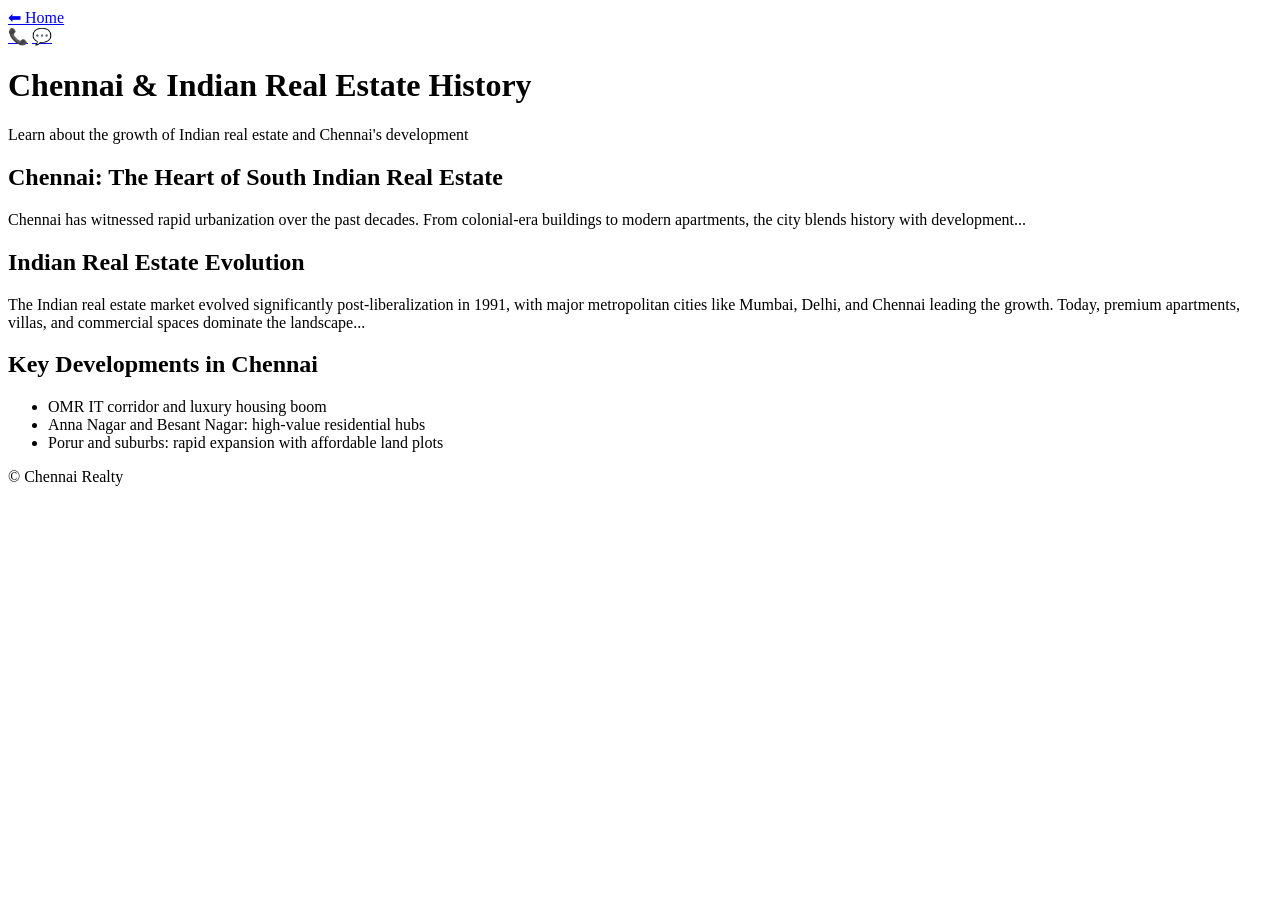
==== blog.html @ 8d43e3dd "Create blog.html" ====
<!DOCTYPE html>
<html lang="en">
<head>
<meta charset="UTF-8">
<meta name="viewport" content="width=device-width, initial-scale=1.0">
<title>Chennai Real Estate History</title>
<link rel="stylesheet" href="style.css">
</head>
<body>

<nav class="navbar">
  <a href="index.html" class="back-btn">⬅ Home</a>
  <div class="nav-actions">
    <a href="tel:+917010022388" class="call-btn">📞</a>
    <a href="https://wa.me/917010022388" class="wa-btn">💬</a>
  </div>
</nav>

<header class="hero">
  <h1>Chennai & Indian Real Estate History</h1>
  <p>Learn about the growth of Indian real estate and Chennai's development</p>
</header>

<section class="section">
  <div class="blog-content">
    <h2>Chennai: The Heart of South Indian Real Estate</h2>
    <p>Chennai has witnessed rapid urbanization over the past decades. From colonial-era buildings to modern apartments, the city blends history with development...</p>

    <h2>Indian Real Estate Evolution</h2>
    <p>The Indian real estate market evolved significantly post-liberalization in 1991, with major metropolitan cities like Mumbai, Delhi, and Chennai leading the growth. Today, premium apartments, villas, and commercial spaces dominate the landscape...</p>

    <h2>Key Developments in Chennai</h2>
    <ul>
      <li>OMR IT corridor and luxury housing boom</li>
      <li>Anna Nagar and Besant Nagar: high-value residential hubs</li>
      <li>Porur and suburbs: rapid expansion with affordable land plots</li>
    </ul>
  </div>
</section>

<footer>© Chennai Realty</footer>
</body>
</html>
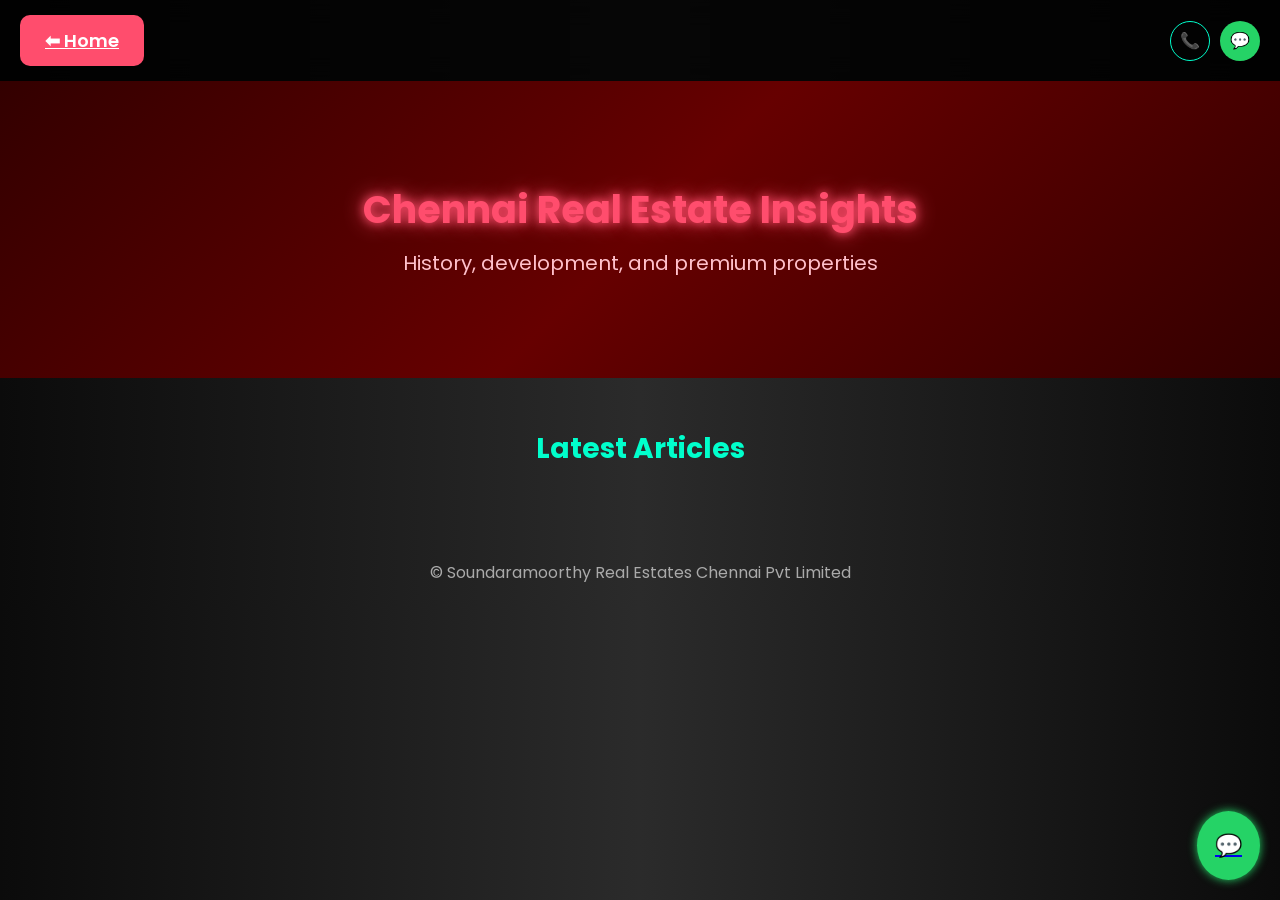
==== commit d57736e8: "Update blog.html" ====
--- a/blog.html
+++ b/blog.html
@@ -3,13 +3,15 @@
 <head>
 <meta charset="UTF-8">
 <meta name="viewport" content="width=device-width, initial-scale=1.0">
-<title>Chennai Real Estate History</title>
+<title>Chennai Real Estate Blog</title>
+
+<link href="https://fonts.googleapis.com/css2?family=Poppins:wght@400;600;700&display=swap" rel="stylesheet">
 <link rel="stylesheet" href="style.css">
 </head>
 <body>
 
 <nav class="navbar">
-  <a href="index.html" class="back-btn">⬅ Home</a>
+  <a href="index.html" class="btn">⬅ Home</a>
   <div class="nav-actions">
     <a href="tel:+917010022388" class="call-btn">📞</a>
     <a href="https://wa.me/917010022388" class="wa-btn">💬</a>
@@ -17,27 +19,21 @@
 </nav>
 
 <header class="hero">
-  <h1>Chennai & Indian Real Estate History</h1>
-  <p>Learn about the growth of Indian real estate and Chennai's development</p>
+  <h1>Chennai Real Estate Insights</h1>
+  <p>History, development, and premium properties</p>
 </header>
 
-<section class="section">
-  <div class="blog-content">
-    <h2>Chennai: The Heart of South Indian Real Estate</h2>
-    <p>Chennai has witnessed rapid urbanization over the past decades. From colonial-era buildings to modern apartments, the city blends history with development...</p>
-
-    <h2>Indian Real Estate Evolution</h2>
-    <p>The Indian real estate market evolved significantly post-liberalization in 1991, with major metropolitan cities like Mumbai, Delhi, and Chennai leading the growth. Today, premium apartments, villas, and commercial spaces dominate the landscape...</p>
-
-    <h2>Key Developments in Chennai</h2>
-    <ul>
-      <li>OMR IT corridor and luxury housing boom</li>
-      <li>Anna Nagar and Besant Nagar: high-value residential hubs</li>
-      <li>Porur and suburbs: rapid expansion with affordable land plots</li>
-    </ul>
+<section class="section" id="blog-posts">
+  <h2>Latest Articles</h2>
+  <div class="cards" id="blog-cards">
+    <!-- JS populates blog cards -->
   </div>
 </section>
 
-<footer>© Chennai Realty</footer>
+<a href="https://wa.me/917010022388" class="whatsapp-float">💬</a>
+
+<footer>© Soundaramoorthy Real Estates Chennai Pvt Limited</footer>
+
+<script src="blog.js"></script>
 </body>
 </html>
--- a/style.css
+++ b/style.css
@@ -0,0 +1,87 @@
+/* General Reset */
+* { margin:0; padding:0; box-sizing:border-box; }
+body {
+  font-family: 'Poppins', sans-serif;
+  background: linear-gradient(to right, #0b0b0b, #2b2b2b, #0b0b0b);
+  color: #eee;
+  scroll-behavior: smooth;
+}
+
+/* Navbar */
+.navbar {
+  display:flex; justify-content:space-between; align-items:center;
+  padding:15px 20px; background:rgba(0,0,0,0.85); backdrop-filter: blur(12px);
+  position: sticky; top:0; z-index:100;
+}
+.logo {display:flex; gap:10px; align-items:center;}
+.logo img {width:45px;}
+.nav-actions {display:flex; gap:10px;}
+.nav-actions a {
+  width:40px; height:40px; display:flex; align-items:center; justify-content:center;
+  border-radius:50%; text-decoration:none; transition: all 0.3s ease;
+}
+.call-btn {border:1px solid #00ffcc; color:#00ffcc;}
+.wa-btn {background:#25D366; color:white;}
+
+/* Hero */
+.hero {
+  text-align:center; padding:100px 20px;
+  background: linear-gradient(135deg,#330000,#660000,#330000);
+}
+.hero h1 {
+  font-size:38px; font-weight:700;
+  color:#ff4d6d; text-shadow: 0 0 10px #ff4d6d, 0 0 20px #ff4d6d;
+}
+.hero p {margin-top:10px; font-size:20px; color:#ffc0cb;}
+
+/* Sections */
+.section {padding:50px 20px; text-align:center;}
+.section h2 {font-size:28px; color:#00ffcc; margin-bottom:20px;}
+.section p {font-size:18px; line-height:1.5; margin-bottom:20px;}
+
+/* Cards */
+.cards {
+  display:grid; grid-template-columns:repeat(auto-fit,minmax(250px,1fr));
+  gap:20px; margin-top:20px;
+}
+.card {
+  position:relative; padding:25px; border-radius:15px;
+  background: rgba(50,0,0,0.6); text-decoration:none; color:white;
+  font-size:18px; transition: all 0.3s ease; overflow:hidden;
+}
+.card:hover {
+  transform: scale(1.05);
+  box-shadow: 0 0 20px #ff4d6d, 0 0 40px inset #ff4d6d;
+}
+.card:focus {outline:none; box-shadow: 0 0 25px #00ffcc;}
+.card:active {transform: scale(0.98);}
+
+/* Buttons */
+.btn {
+  display:inline-block; padding:12px 25px; border-radius:10px;
+  background:#ff4d6d; color:white; font-size:18px; font-weight:600;
+  transition: all 0.3s ease;
+  position: relative; overflow:hidden;
+}
+.btn:hover {box-shadow:0 0 15px #ff4d6d, 0 0 25px inset #ff4d6d;}
+.btn:focus {outline:none; box-shadow:0 0 20px #00ffcc;}
+.btn:active {transform: scale(0.98);}
+
+/* Ripple effect */
+.ripple {
+  position:absolute; width:20px; height:20px; background: rgba(255,77,109,0.5);
+  border-radius:50%; transform: scale(0); animation: ripple-effect 0.6s linear;
+  pointer-events:none;
+}
+@keyframes ripple-effect { to { transform: scale(10); opacity:0; } }
+
+/* Floating WhatsApp */
+.whatsapp-float {
+  position:fixed; bottom:20px; right:20px; background:#25D366;
+  padding:18px; border-radius:50%; font-size:22px; box-shadow:0 0 10px #25D366;
+  transition: all 0.3s ease;
+}
+.whatsapp-float:hover {transform: scale(1.1); box-shadow:0 0 20px #25D366;}
+
+/* Footer */
+footer {text-align:center; padding:20px; color:#aaa;}
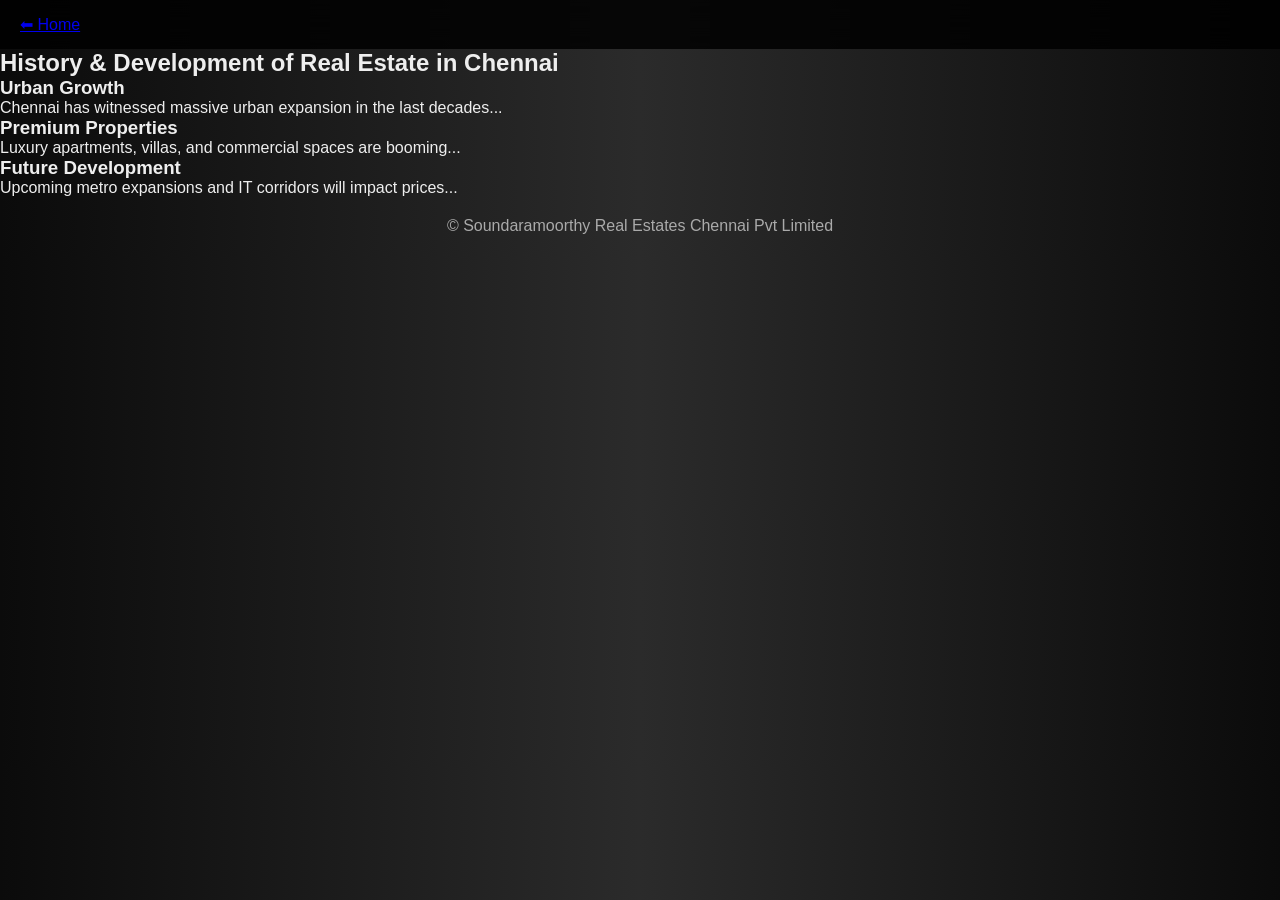
==== commit 24270093: "Update blog.html" ====
--- a/blog.html
+++ b/blog.html
@@ -4,36 +4,31 @@
 <meta charset="UTF-8">
 <meta name="viewport" content="width=device-width, initial-scale=1.0">
 <title>Chennai Real Estate Blog</title>
-
-<link href="https://fonts.googleapis.com/css2?family=Poppins:wght@400;600;700&display=swap" rel="stylesheet">
 <link rel="stylesheet" href="style.css">
 </head>
 <body>
 
 <nav class="navbar">
-  <a href="index.html" class="btn">⬅ Home</a>
-  <div class="nav-actions">
-    <a href="tel:+917010022388" class="call-btn">📞</a>
-    <a href="https://wa.me/917010022388" class="wa-btn">💬</a>
-  </div>
+  <a href="index.html" class="back-btn">⬅ Home</a>
 </nav>
 
-<header class="hero">
-  <h1>Chennai Real Estate Insights</h1>
-  <p>History, development, and premium properties</p>
-</header>
-
-<section class="section" id="blog-posts">
-  <h2>Latest Articles</h2>
-  <div class="cards" id="blog-cards">
-    <!-- JS populates blog cards -->
+<section class="blog-section">
+  <h2>History & Development of Real Estate in Chennai</h2>
+  <div class="blog-post">
+    <h3>Urban Growth</h3>
+    <p>Chennai has witnessed massive urban expansion in the last decades...</p>
+  </div>
+  <div class="blog-post">
+    <h3>Premium Properties</h3>
+    <p>Luxury apartments, villas, and commercial spaces are booming...</p>
+  </div>
+  <div class="blog-post">
+    <h3>Future Development</h3>
+    <p>Upcoming metro expansions and IT corridors will impact prices...</p>
   </div>
 </section>
 
-<a href="https://wa.me/917010022388" class="whatsapp-float">💬</a>
-
 <footer>© Soundaramoorthy Real Estates Chennai Pvt Limited</footer>
-
-<script src="blog.js"></script>
+<script src="main.js" type="module"></script>
 </body>
 </html>
